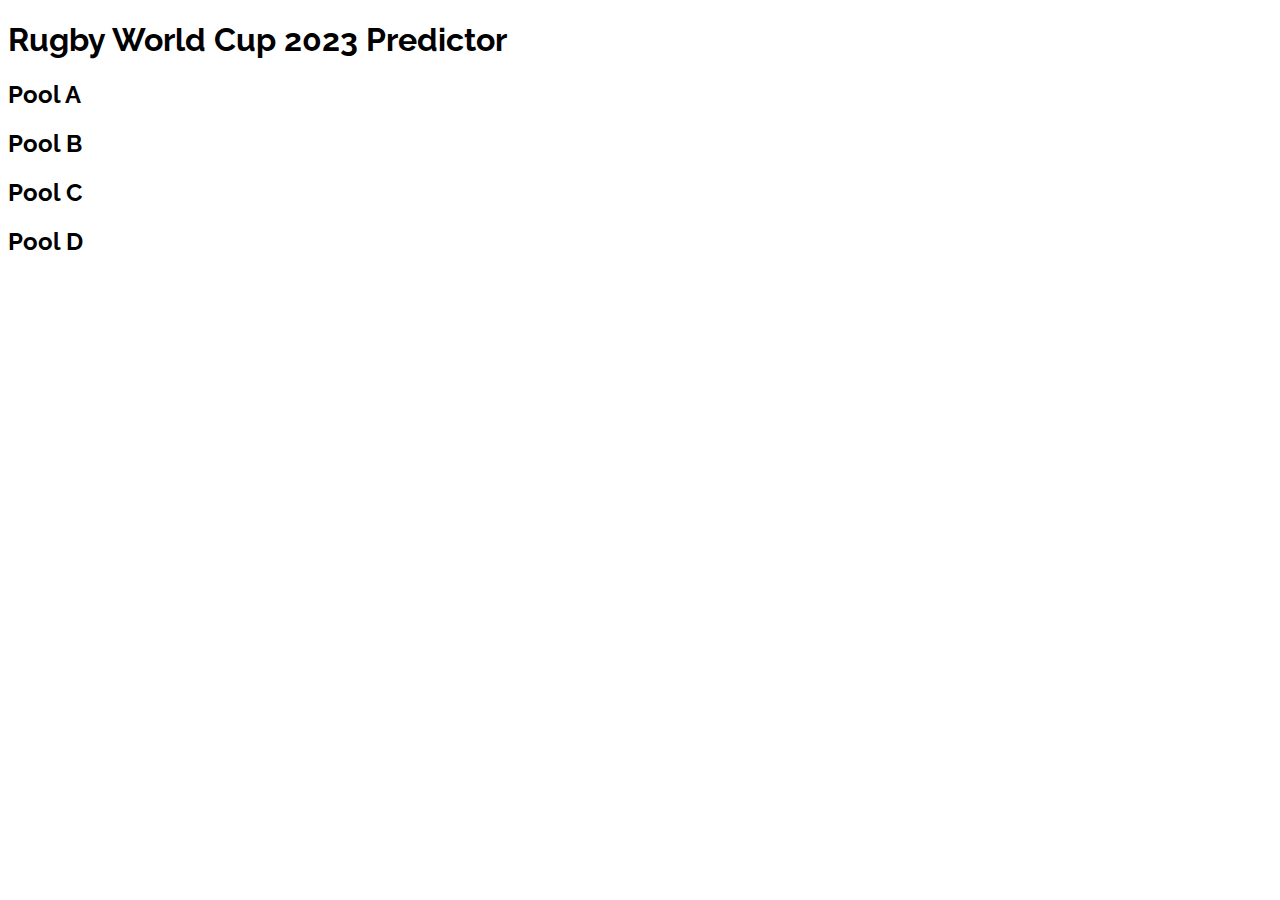
==== index.html @ a8faa888 "First commit. Add basic index.html and array of team objects in worldcup.js" ====
<!DOCTYPE html>
<html>
  <head>
    <meta charset="UTF-8" />
    <meta name="viewport" content="width=device-width, initial-scale=1" />
    <title>Rugby World Cup 2023 Predictor</title>
    <link href="main.css" rel="stylesheet" type="text/css" />
    <link
      href="https://fonts.googleapis.com/css2?family=Raleway:wght@500&display=swap"
      rel="stylesheet"
    />
  </head>
  <body>
    <h1>Rugby World Cup 2023 Predictor</h1>
    <div class="poolA">
      <h2>Pool A</h2>
    </div>
    <div class="poolB">
      <h2>Pool B</h2>
    </div>
    <div class="poolC">
      <h2>Pool C</h2>
    </div>
    <div class="poolD">
      <h2>Pool D</h2>
    </div>
  </body>
</html>
---- main.css ----
body {
  font-family: Raleway, sans-serif;
}
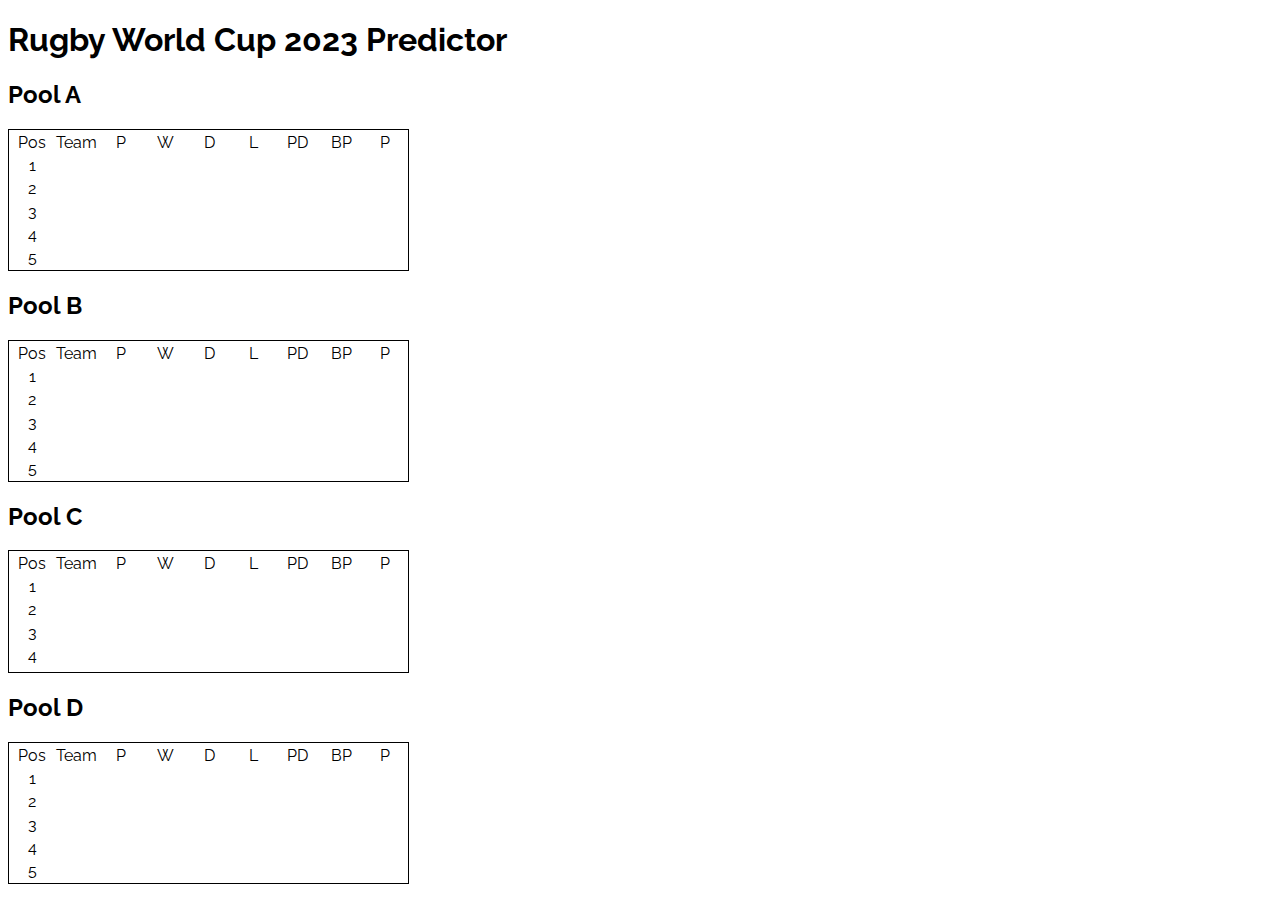
==== commit ef1231bc: "Change from array of objects to individual objects for teams and add classes for all table elements" ====
--- a/index.html
+++ b/index.html
@@ -14,15 +14,289 @@
     <h1>Rugby World Cup 2023 Predictor</h1>
     <div class="poolA">
       <h2>Pool A</h2>
+      <table class="poolATable">
+        <tr>
+          <td>Pos</td>
+          <td class="teamCol">Team</td>
+          <td class="teamPlayed">P</td>
+          <td class="teamWon">W</td>
+          <td class="teamDrawn">D</td>
+          <td class="teamLost">L</td>
+          <td class="teamPointsDif">PD</td>
+          <td class="teamBonusPoints">BP</td>
+          <td class="teamPoints">P</td>
+        </tr>
+        <tr>
+          <td>1</td>
+          <td class="teamCol"></td>
+          <td class="teamPlayed"></td>
+          <td class="teamWon"></td>
+          <td class="teamDrawn"></td>
+          <td class="teamLost"></td>
+          <td class="teamPointsDif"></td>
+          <td class="teamBonusPoints"></td>
+          <td class="teamPoints"></td>
+        </tr>
+        <tr>
+          <td>2</td>
+          <td class="teamCol"></td>
+          <td class="teamPlayed"></td>
+          <td class="teamWon"></td>
+          <td class="teamDrawn"></td>
+          <td class="teamLost"></td>
+          <td class="teamPointsDif"></td>
+          <td class="teamBonusPoints"></td>
+          <td class="teamPoints"></td>
+        </tr>
+        <tr>
+          <td>3</td>
+          <td class="teamCol"></td>
+          <td class="teamPlayed"></td>
+          <td class="teamWon"></td>
+          <td class="teamDrawn"></td>
+          <td class="teamLost"></td>
+          <td class="teamPointsDif"></td>
+          <td class="teamBonusPoints"></td>
+          <td class="teamPoints"></td>
+        </tr>
+        <tr>
+          <td>4</td>
+          <td class="teamCol"></td>
+          <td class="teamPlayed"></td>
+          <td class="teamWon"></td>
+          <td class="teamDrawn"></td>
+          <td class="teamLost"></td>
+          <td class="teamPointsDif"></td>
+          <td class="teamBonusPoints"></td>
+          <td class="teamPoints"></td>
+        </tr>
+        <tr>
+          <td>5</td>
+          <td class="teamCol"></td>
+          <td class="teamPlayed"></td>
+          <td class="teamWon"></td>
+          <td class="teamDrawn"></td>
+          <td class="teamLost"></td>
+          <td class="teamPointsDif"></td>
+          <td class="teamBonusPoints"></td>
+          <td class="teamPoints"></td>
+        </tr>
+      </table>
     </div>
     <div class="poolB">
       <h2>Pool B</h2>
+      <table class="poolBTable">
+        <tr>
+          <td>Pos</td>
+          <td class="teamCol">Team</td>
+          <td class="teamPlayed">P</td>
+          <td class="teamWon">W</td>
+          <td class="teamDrawn">D</td>
+          <td class="teamLost">L</td>
+          <td class="teamPointsDif">PD</td>
+          <td class="teamBonusPoints">BP</td>
+          <td class="teamPoints">P</td>
+        </tr>
+        <tr>
+          <td>1</td>
+          <td class="teamCol"></td>
+          <td class="teamPlayed"></td>
+          <td class="teamWon"></td>
+          <td class="teamDrawn"></td>
+          <td class="teamLost"></td>
+          <td class="teamPointsDif"></td>
+          <td class="teamBonusPoints"></td>
+          <td class="teamPoints"></td>
+        </tr>
+        <tr>
+          <td>2</td>
+          <td class="teamCol"></td>
+          <td class="teamPlayed"></td>
+          <td class="teamWon"></td>
+          <td class="teamDrawn"></td>
+          <td class="teamLost"></td>
+          <td class="teamPointsDif"></td>
+          <td class="teamBonusPoints"></td>
+          <td class="teamPoints"></td>
+        </tr>
+        <tr>
+          <td>3</td>
+          <td class="teamCol"></td>
+          <td class="teamPlayed"></td>
+          <td class="teamWon"></td>
+          <td class="teamDrawn"></td>
+          <td class="teamLost"></td>
+          <td class="teamPointsDif"></td>
+          <td class="teamBonusPoints"></td>
+          <td class="teamPoints"></td>
+        </tr>
+        <tr>
+          <td>4</td>
+          <td class="teamCol"></td>
+          <td class="teamPlayed"></td>
+          <td class="teamWon"></td>
+          <td class="teamDrawn"></td>
+          <td class="teamLost"></td>
+          <td class="teamPointsDif"></td>
+          <td class="teamBonusPoints"></td>
+          <td class="teamPoints"></td>
+        </tr>
+        <tr>
+          <td>5</td>
+          <td class="teamCol"></td>
+          <td class="teamPlayed"></td>
+          <td class="teamWon"></td>
+          <td class="teamDrawn"></td>
+          <td class="teamLost"></td>
+          <td class="teamPointsDif"></td>
+          <td class="teamBonusPoints"></td>
+          <td class="teamPoints"></td>
+        </tr>
+      </table>
     </div>
     <div class="poolC">
       <h2>Pool C</h2>
+      <table class="poolCTable">
+        <tr>
+          <td>Pos</td>
+          <td class="teamCol">Team</td>
+          <td class="teamPlayed">P</td>
+          <td class="teamWon">W</td>
+          <td class="teamDrawn">D</td>
+          <td class="teamLost">L</td>
+          <td class="teamPointsDif">PD</td>
+          <td class="teamBonusPoints">BP</td>
+          <td class="teamPoints">P</td>
+        </tr>
+        <tr>
+          <td>1</td>
+          <td class="teamCol"></td>
+          <td class="teamPlayed"></td>
+          <td class="teamWon"></td>
+          <td class="teamDrawn"></td>
+          <td class="teamLost"></td>
+          <td class="teamPointsDif"></td>
+          <td class="teamBonusPoints"></td>
+          <td class="teamPoints"></td>
+        </tr>
+        <tr>
+          <td>2</td>
+          <td class="teamCol"></td>
+          <td class="teamPlayed"></td>
+          <td class="teamWon"></td>
+          <td class="teamDrawn"></td>
+          <td class="teamLost"></td>
+          <td class="teamPointsDif"></td>
+          <td class="teamBonusPoints"></td>
+          <td class="teamPoints"></td>
+        </tr>
+        <tr>
+          <td>3</td>
+          <td class="teamCol"></td>
+          <td class="teamPlayed"></td>
+          <td class="teamWon"></td>
+          <td class="teamDrawn"></td>
+          <td class="teamLost"></td>
+          <td class="teamPointsDif"></td>
+          <td class="teamBonusPoints"></td>
+          <td class="teamPoints"></td>
+        </tr>
+        <tr>
+          <td>4</td>
+          <td class="teamCol"></td>
+          <td class="teamPlayed"></td>
+          <td class="teamWon"></td>
+          <td class="teamDrawn"></td>
+          <td class="teamLost"></td>
+          <td class="teamPointsDif"></td>
+          <td class="teamBonusPoints"></td>
+          <td class="teamPoints"></td>
+        </tr>
+        <tr>
+          <td class="teamCol"></td>
+          <td class="teamPlayed"></td>
+          <td class="teamWon"></td>
+          <td class="teamDrawn"></td>
+          <td class="teamLost"></td>
+          <td class="teamPointsDif"></td>
+          <td class="teamBonusPoints"></td>
+          <td class="teamPoints"></td>
+        </tr>
+      </table>
     </div>
     <div class="poolD">
       <h2>Pool D</h2>
+      <table class="poolDTable">
+        <thead>
+          <tr>
+            <td>Pos</td>
+            <td class="teamCol">Team</td>
+            <td class="teamPlayed">P</td>
+            <td class="teamWon">W</td>
+            <td class="teamDrawn">D</td>
+            <td class="teamLost">L</td>
+            <td class="teamPointsDif">PD</td>
+            <td class="teamBonusPoints">BP</td>
+            <td class="teamPoints">P</td>
+          </tr>
+        </thead>
+        <tr>
+          <td>1</td>
+          <td class="teamCol"></td>
+          <td class="teamPlayed"></td>
+          <td class="teamWon"></td>
+          <td class="teamDrawn"></td>
+          <td class="teamLost"></td>
+          <td class="teamPointsDif"></td>
+          <td class="teamBonusPoints"></td>
+          <td class="teamPoints"></td>
+        </tr>
+        <tr>
+          <td>2</td>
+          <td class="teamCol"></td>
+          <td class="teamPlayed"></td>
+          <td class="teamWon"></td>
+          <td class="teamDrawn"></td>
+          <td class="teamLost"></td>
+          <td class="teamPointsDif"></td>
+          <td class="teamBonusPoints"></td>
+          <td class="teamPoints"></td>
+        </tr>
+        <tr>
+          <td>3</td>
+          <td class="teamCol"></td>
+          <td class="teamPlayed"></td>
+          <td class="teamWon"></td>
+          <td class="teamDrawn"></td>
+          <td class="teamLost"></td>
+          <td class="teamPointsDif"></td>
+          <td class="teamBonusPoints"></td>
+          <td class="teamPoints"></td>
+        </tr>
+        <tr>
+          <td>4</td>
+          <td class="teamCol"></td>
+          <td class="teamPlayed"></td>
+          <td class="teamWon"></td>
+          <td class="teamDrawn"></td>
+          <td class="teamLost"></td>
+          <td class="teamPointsDif"></td>
+          <td class="teamBonusPoints"></td>
+          <td class="teamPoints"></td>
+        </tr>
+        <tr>
+          <td>5</td>
+          <td class="teamCol"></td>
+          <td class="teamPlayed"></td>
+          <td class="teamWon"></td>
+          <td class="teamDrawn"></td>
+          <td class="teamLost"></td>
+          <td class="teamPointsDif"></td>
+          <td class="teamBonusPoints"></td>
+          <td class="teamPoints"></td>
+        </tr>
+      </table>
     </div>
+    <script type="module" src="worldcup.js"></script>
   </body>
 </html>
--- a/main.css
+++ b/main.css
@@ -1,3 +1,16 @@
 body {
   font-family: Raleway, sans-serif;
 }
+
+table {
+  border: 1px solid black;
+  text-align: center;
+}
+
+.teamCol {
+  text-align: left;
+}
+
+td {
+  min-width: 40px;
+}
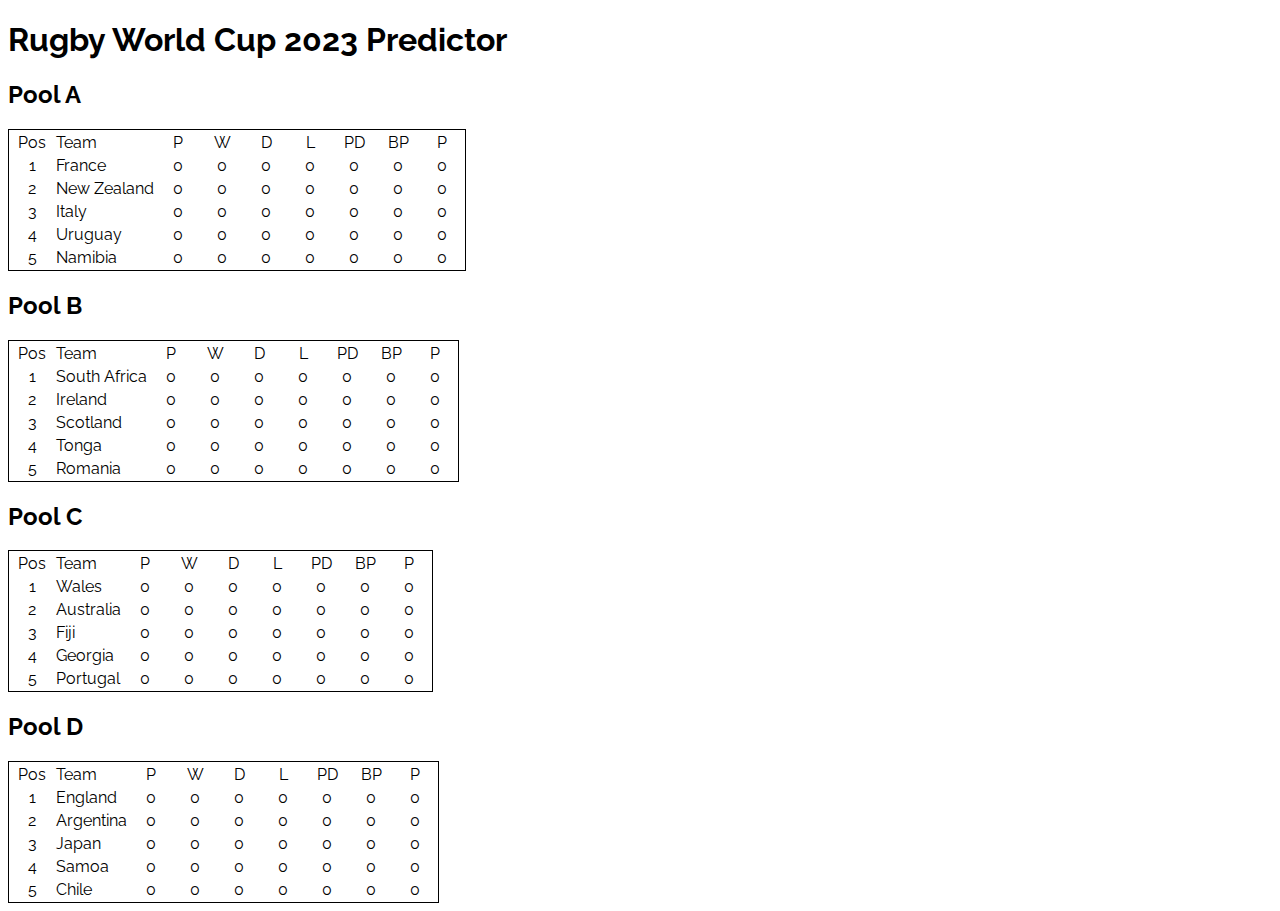
==== commit e9aeaf7b: "Add add to pool functions" ====
--- a/index.html
+++ b/index.html
@@ -213,6 +213,7 @@
           <td class="teamPoints"></td>
         </tr>
         <tr>
+          <td>5</td>
           <td class="teamCol"></td>
           <td class="teamPlayed"></td>
           <td class="teamWon"></td>
@@ -297,6 +298,6 @@
         </tr>
       </table>
     </div>
-    <script type="module" src="worldcup.js"></script>
+    <script src="worldcup.js"></script>
   </body>
 </html>
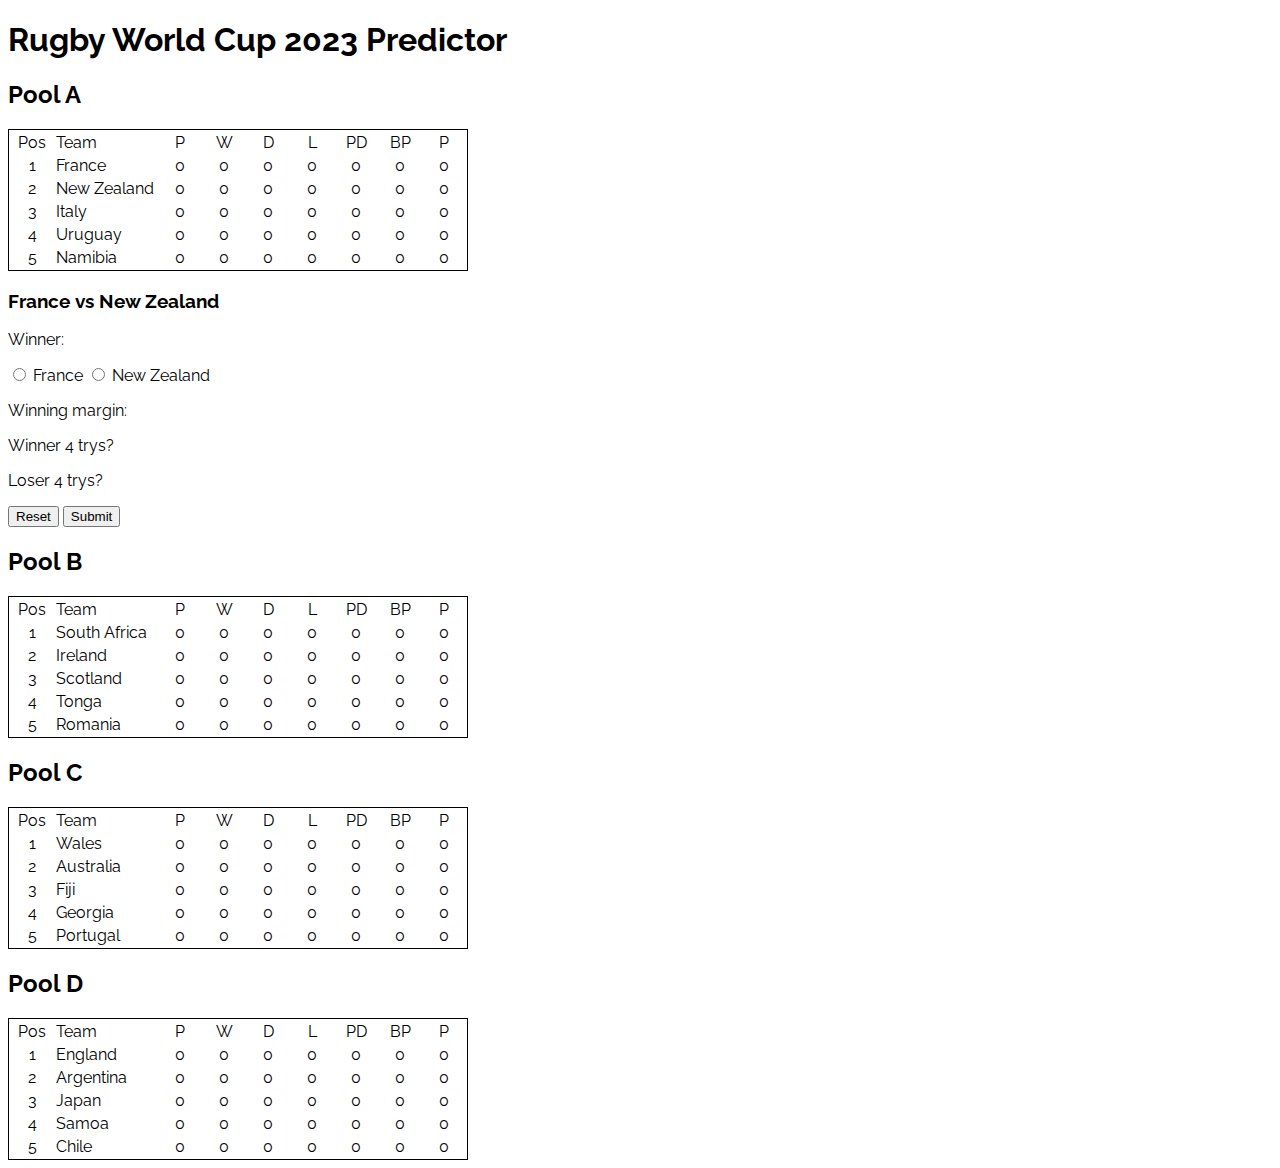
==== commit a3d34f79: "Add the start of a form" ====
--- a/index.html
+++ b/index.html
@@ -82,6 +82,31 @@
           <td class="teamPoints"></td>
         </tr>
       </table>
+      <div class="scoreInput">
+        <h3>France vs New Zealand</h3>
+        <form>
+          <p>Winner:</p>
+          <input
+            type="radio"
+            id="france1"
+            name="franceNewZealand"
+            value="France"
+          />
+          <label for="france1">France</label>
+          <input
+            type="radio"
+            id="newZealand1"
+            name="franceNewZealand"
+            value="New Zealand"
+          />
+          <label for="newZealand1">New Zealand</label>
+          <p>Winning margin:</p>
+          <p>Winner 4 trys?</p>
+          <p>Loser 4 trys?</p>
+          <button type="reset">Reset</button>
+          <button type="submit">Submit</button>
+        </form>
+      </div>
     </div>
     <div class="poolB">
       <h2>Pool B</h2>
--- a/main.css
+++ b/main.css
@@ -9,8 +9,13 @@
 
 .teamCol {
   text-align: left;
+  min-width: 100px;
 }
 
 td {
   min-width: 40px;
 }
+
+.scoreInput {
+  display: inline-block;
+}
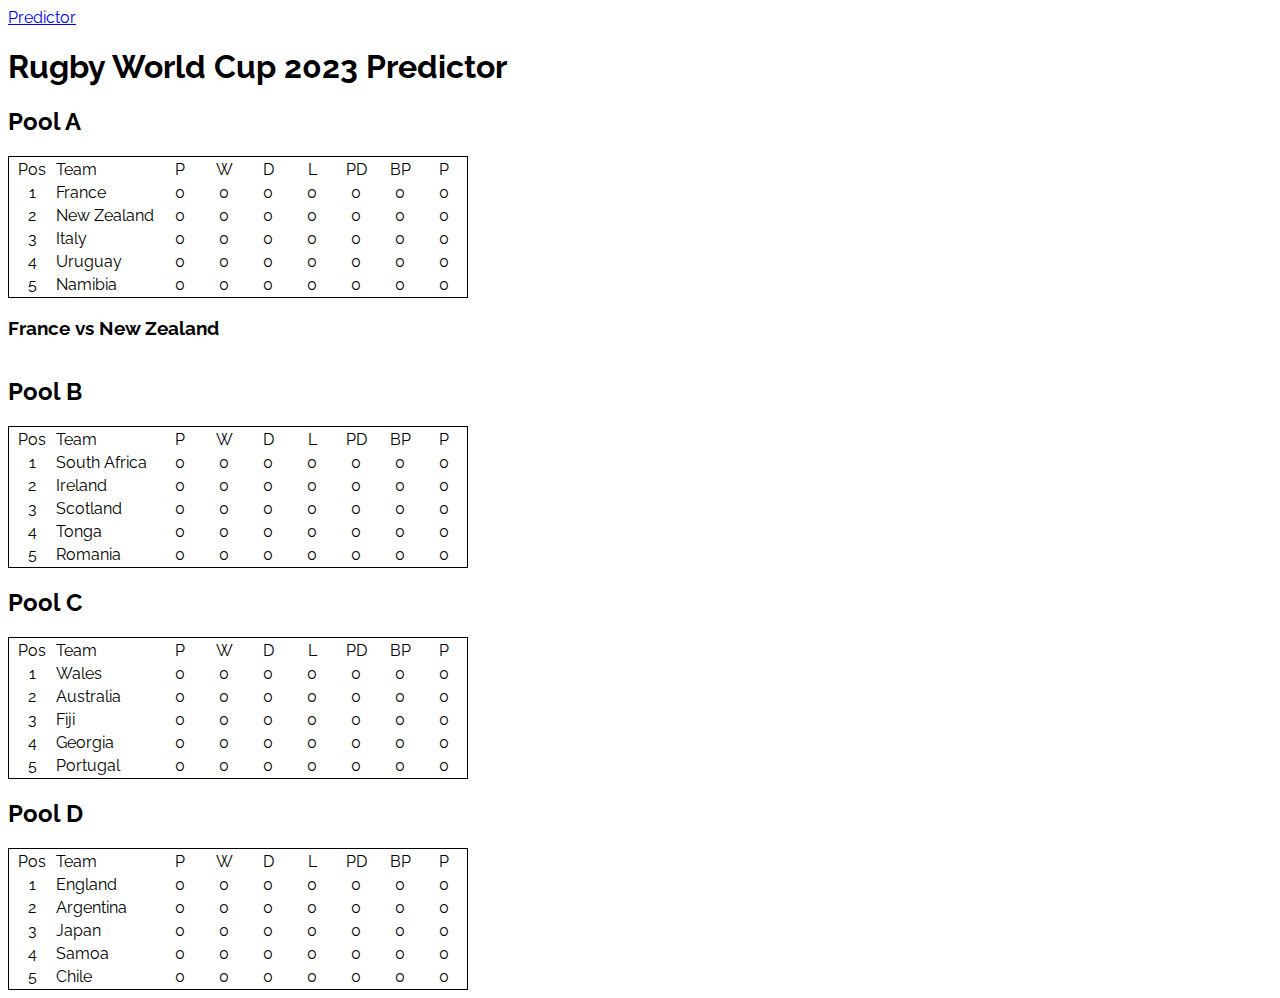
==== commit 1d608ea0: "Add second page for non score prediction" ====
--- a/index.html
+++ b/index.html
@@ -11,6 +11,7 @@
     />
   </head>
   <body>
+    <a href="predictor.html">Predictor</a>
     <h1>Rugby World Cup 2023 Predictor</h1>
     <div class="poolA">
       <h2>Pool A</h2>
@@ -84,28 +85,6 @@
       </table>
       <div class="scoreInput">
         <h3>France vs New Zealand</h3>
-        <form>
-          <p>Winner:</p>
-          <input
-            type="radio"
-            id="france1"
-            name="franceNewZealand"
-            value="France"
-          />
-          <label for="france1">France</label>
-          <input
-            type="radio"
-            id="newZealand1"
-            name="franceNewZealand"
-            value="New Zealand"
-          />
-          <label for="newZealand1">New Zealand</label>
-          <p>Winning margin:</p>
-          <p>Winner 4 trys?</p>
-          <p>Loser 4 trys?</p>
-          <button type="reset">Reset</button>
-          <button type="submit">Submit</button>
-        </form>
       </div>
     </div>
     <div class="poolB">
@@ -323,6 +302,6 @@
         </tr>
       </table>
     </div>
-    <script src="worldcup.js"></script>
+    <script type="module" src="worldcup.js"></script>
   </body>
 </html>
